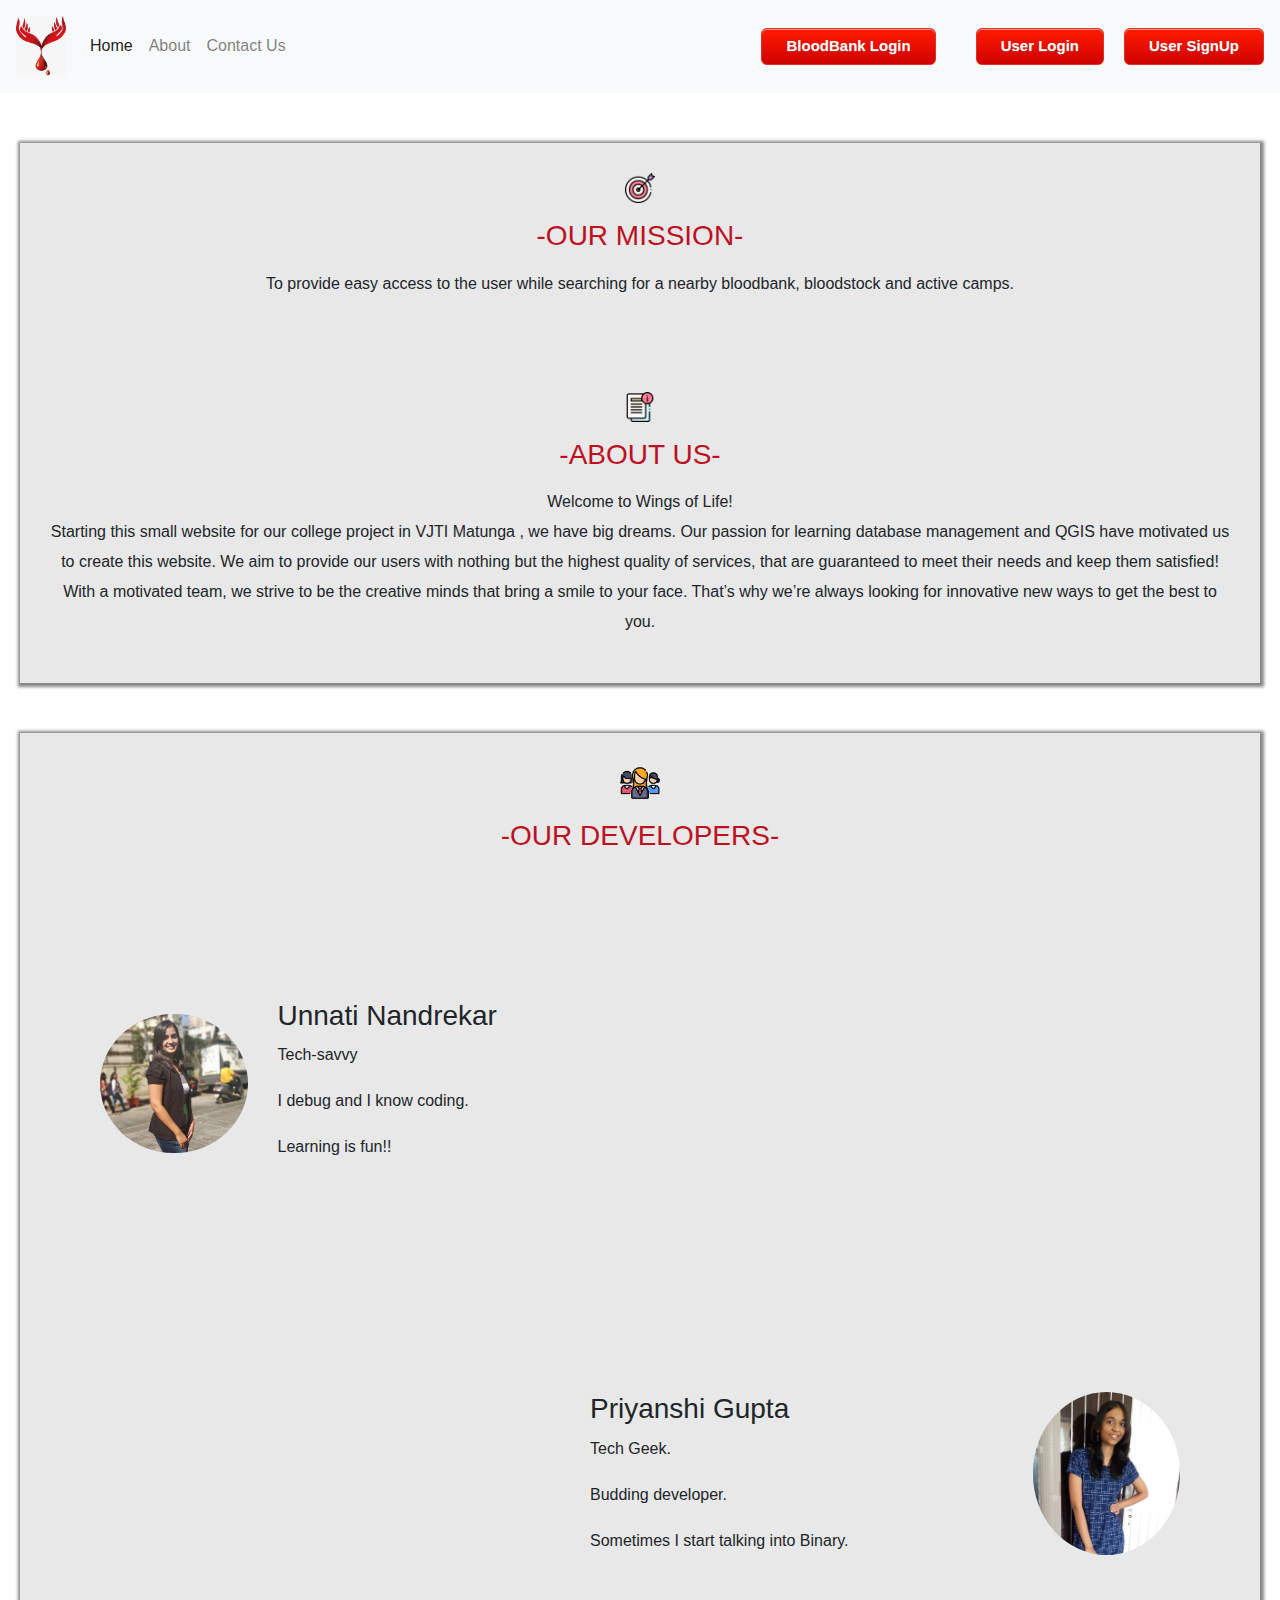
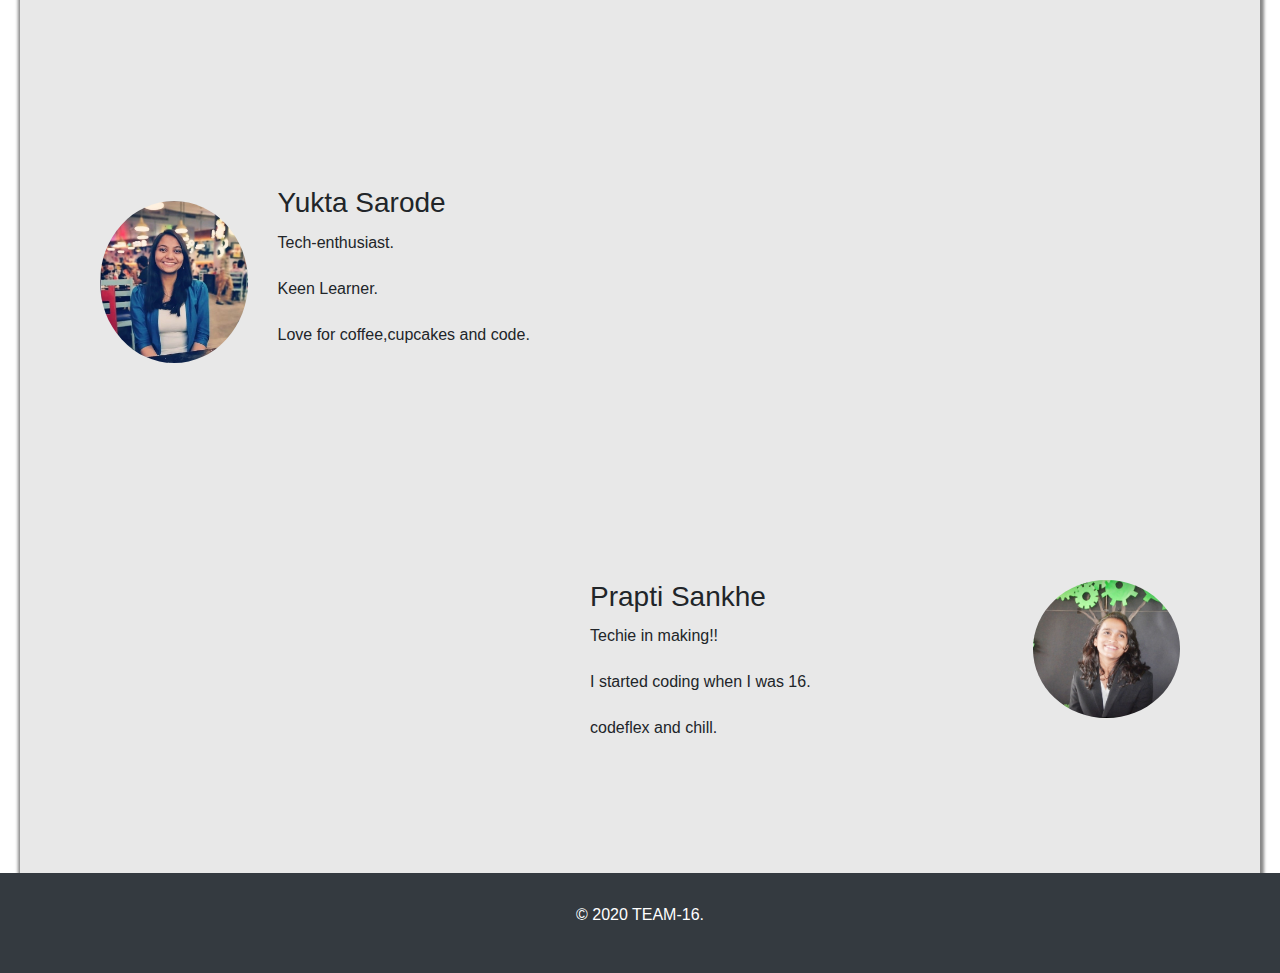
==== aboutus2.html @ 254d8f42 "Add files via upload" ====
<!DOCTYPE html>
<html lang="en" dir="ltr">

<head>
  <meta charset="utf-8">
  <title></title>
  <link rel="stylesheet" type="text/css" href="aboutus_stylesheet.css">
  <link rel="icon" href="redwings.jpg">
  <link rel="stylesheet" href="bootstrap.min.css">
  <link rel="stylesheet" href="https://maxcdn.bootstrapcdn.com/bootstrap/4.0.0/css/bootstrap.min.css" integrity="sha384-Gn5384xqQ1aoWXA+058RXPxPg6fy4IWvTNh0E263XmFcJlSAwiGgFAW/dAiS6JXm" crossorigin="anonymous">
  <link href="https://fonts.googleapis.com/css?family=Merriweather|Montserrat|Sacramento&display=swap" rel="stylesheet">
  <link href="https://fonts.googleapis.com/css?family=Cairo|Source+Serif+Pro&display=swap" rel="stylesheet">
</head>

<body>
  <nav class="navbar navbar-expand-lg navbar-light bg-light">
    <a class="navbar-brand" href=""><img src="redwings.jpg" alt="" width="50px" height="60px"> </a>
    <button class="navbar-toggler" type="button" data-toggle="collapse" data-target="#navbarSupportedContent" aria-controls="navbarSupportedContent" aria-expanded="false" aria-label="Toggle navigation">
      <span class="navbar-toggler-icon"></span>
    </button>

    <div class="collapse navbar-collapse" id="navbarTogglerDemo02">
      <ul class="navbar-nav mr-auto mt-2 mt-lg-0">
        <li class="nav-item active">
          <a class="nav-link" href="index.html">Home</a>
        </li>
        <li class="nav-item">
          <a class="nav-link" href="aboutus2.html">About</a>
        </li>
        <li class="nav-item">
          <a class="nav-link" href="contact.html">Contact Us</a>
        </li>
      </ul>
      <form class="form-inline my-2 my-lg-0">
        <a href="login.html" class="myButton" style="margin:20px;">BloodBank Login</a>
        <a href="login.html" class="myButton" style="margin:20px;">User Login</a>
        <a href="signup.html" class="myButton">User SignUp</a>


      </form>
    </div>
  </nav>
  <div class="mission">
    <img src="target.png" class="info-img" alt="" width="30px" height="30px">
    <p><h3 class="h3text">-OUR MISSION-</h3></p>
    <p>To provide easy access to the user while searching for a nearby bloodbank, bloodstock and active camps. </p>
    <br>
<p></p>
    <br>


    <!-- info about us -->
    <img src="file.png" class="info-img" alt="" width="30px" height="30px">
    <p><h3 class="h3text">-ABOUT US-</h3></p>
    <p>
      Welcome to Wings of Life!
      <br>



Starting this small  website for our college project in VJTI Matunga , we have big dreams. Our passion for learning database management and QGIS have motivated us to create this website. We aim to provide our users with nothing but the highest quality of services, that are guaranteed to meet their needs and keep them satisfied!

With a motivated team, we strive to be the creative minds that bring a smile to your face. That’s why we’re always looking for innovative new ways to get the best to you.
    </p>

  </div>

  <!-- teaminfo -->
<div class="ourteam">
<img src="networking.png" class="info-img" alt="" width="40px" height="40px">
<p><h3 class="h3text">-OUR DEVELOPERS-</h3></p>
<br>
<div class="devlopers">

  <div class="skill-row left">
    <img class="skillimage" src="unnati.jpg" alt="webdevelopment">
    <h3>Unnati Nandrekar</h3>
    <p>Tech-savvy</p>
    <p>I debug and I know coding.</p>
    <p> Learning is fun!!</p>
  </div>
<br>
  <div class="skill-row right">
    <img class="bestskillimg" src="priyu.jpeg" alt="bestskill">
    <h3>Priyanshi Gupta</h3>
    <p>Tech Geek.</p>
    <p> Budding developer.</p>
    <p>Sometimes I start talking into Binary.</p>
  </div>
<br>
  <div class="skill-row left">
    <img class="skillimage" src="yuk.jpeg" alt="webdevelopment">
    <h3>Yukta Sarode</h3>
    <p>Tech-enthusiast.</p>
    <p>Keen Learner.</p>
    <p>Love for coffee,cupcakes and code.</p>
  </div>
<br>
  <div class="skill-row right">
    <img class="bestskillimg" src="prapti.jpeg" alt="bestskill">
    <h3>Prapti Sankhe</h3>
    <p>Techie in making!!</p>
    <p>I started coding when I was 16.<p>
    </p>codeflex and chill.</p>
  </div>


</div>


</div>

<!-- footer -->

<div class="footer">
<p class="c">© 2020 TEAM-16.</p>
</div>

</body>

</html>
---- aboutus_stylesheet.css ----
.mission{
  text-align: center;
  margin-top: 50px;
  margin-left: 20px;
  margin-right: 20px;
  line-height: 30px;
  background-color: #e8e8e8;
  padding: 30px;
  box-shadow: 1px 1px 3px 3px #888888;

}
.contact_us{
    text-align: center;
  margin-top: 50px;
  margin-left: 20px;
  margin-right: 20px;
  background-color: #e8e8e8;
  padding: 30px;
  box-shadow: 1px 1px 3px 3px #888888;
  margin-bottom: 40px;


}
.ourteam{
  text-align: center;
  margin-top: 50px;
  margin-left: 20px;
  margin-right: 20px;
  line-height: 30px;
  background-color: #e8e8e8;
  padding: 30px;
  box-shadow: 1px 1px 3px 3px #888888;
}

.myButton {
	box-shadow:inset 0 1px 0 0 #f29c93;
	background:linear-gradient(to bottom, #fe1a00 5%, #ce0100 100%);
	background-color:#fe1a00;
	border-radius:6px;
	border:1px solid #d83526;
	display:inline-block;
	cursor:pointer;
	color:#ffffff;
	font-family:Arial;
	font-size:15px;
	font-weight:bold;
	padding:6px 24px;
	text-decoration:none;
	text-shadow:0 1px 0 #b23e35;
}



.myButton:hover {
	background:linear-gradient(to bottom, #ce0100 5%, #fe1a00 100%);
	background-color:#ce0100;
}
.myButton:active {
	position:relative;
	top:1px;
}
.form-control{
  margin: 0 0 0 10px;
width:50%;
}
.h3text{
  color: #bd111f;
}
.footer{
  text-align: center;
  background-color: #343a40;
  color: white;
  padding: 30px;

}
.bestskillimg{
margin-top:0;
float:right;
height:25%;
width:25%;
margin-left:20px;
border-radius: 50%;

}

.skill-row{
width:50%;
margin:100px auto 100px auto;
text-align:left;
}

.skillimage{
float:left;
width:25%;
height:25%;
margin-top: 15px;
margin-right:30px;
border-radius: 50%
}
.left{
  margin-left: 50px;
}
.right{
  margin-right: 50px;
}
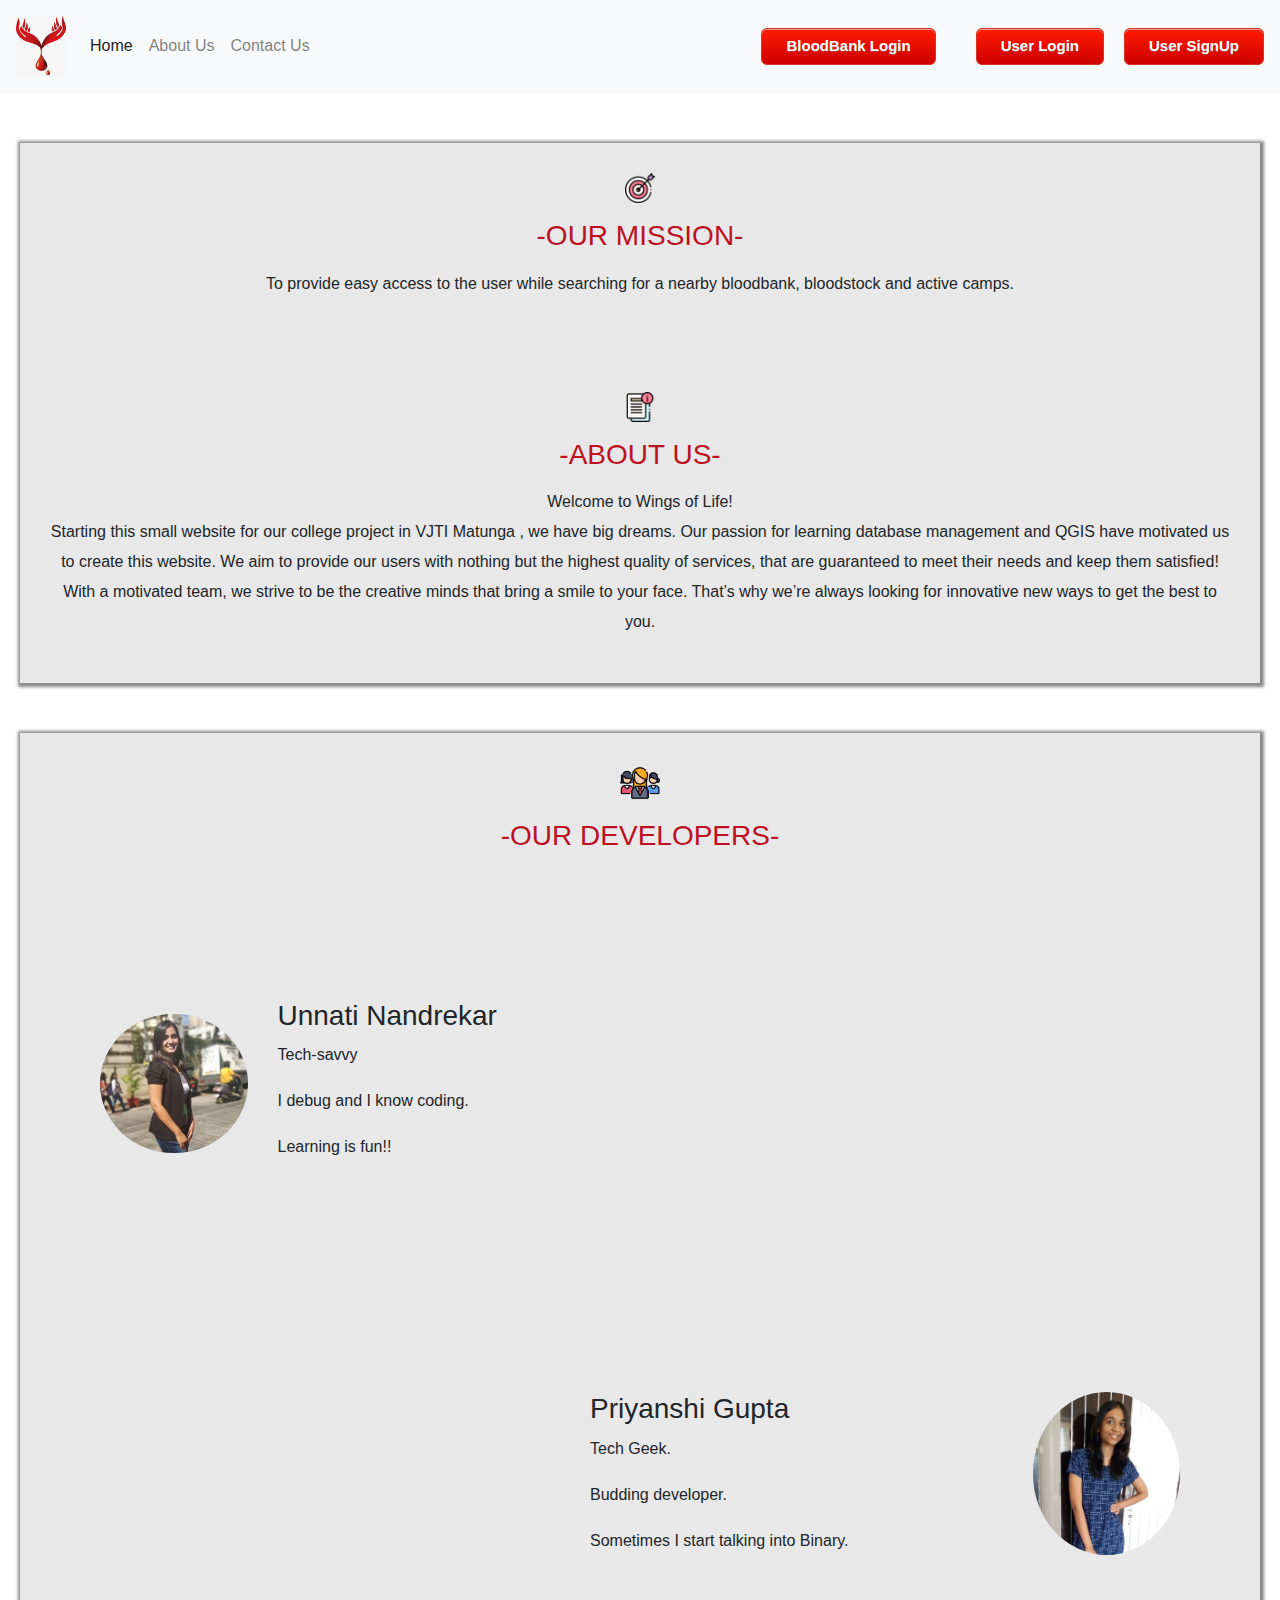
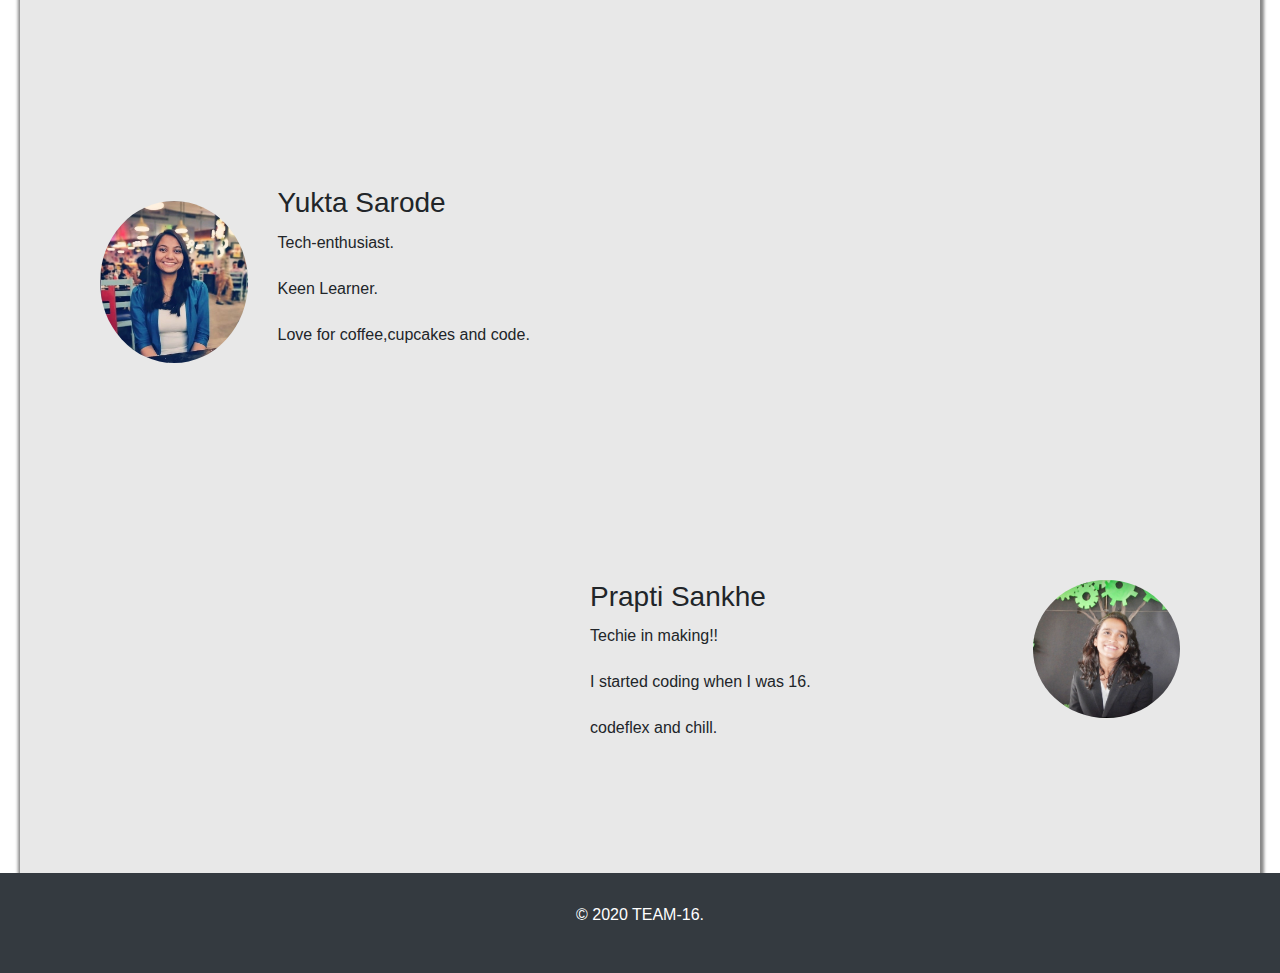
==== commit b78b1284: "Update aboutus2.html" ====
--- a/aboutus2.html
+++ b/aboutus2.html
@@ -25,7 +25,7 @@
           <a class="nav-link" href="index.html">Home</a>
         </li>
         <li class="nav-item">
-          <a class="nav-link" href="aboutus2.html">About</a>
+          <a class="nav-link" href="aboutus2.html">About Us</a>
         </li>
         <li class="nav-item">
           <a class="nav-link" href="contact.html">Contact Us</a>
